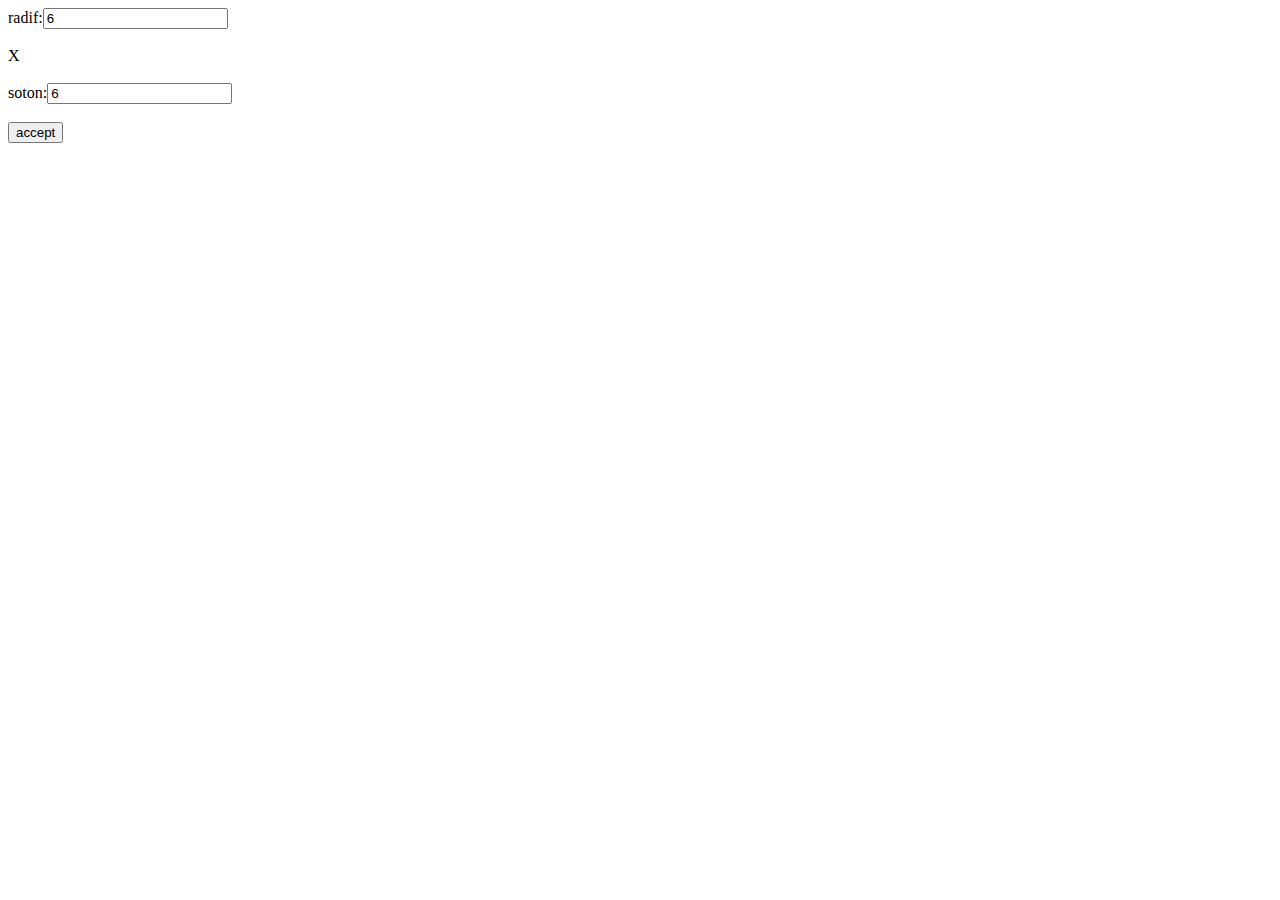
==== index.html @ b0db4a03 "add coustume size for mazemaker and add index page" ====
<html>
<head>
	<title>-−- خوش امدید −−−</title>
	<meta charset="utf-8" />
</head>
<body>
	radif:<input id="radif" type="number" value="6">
	<br/><br/>
	X
</br></br>
soton:<input id="soton" type="number" value="6">
<br/><br/>
<button onclick="accept()">accept</button>
</body>

<script>
function accept(){
	var radif = document.getElementById("radif").value;
	var soton = document.getElementById("soton").value;
	sessionStorage.setItem("radif",radif);
	sessionStorage.setItem("soton",soton);
	window.open("mazer.html","_self")
}
</script>

</html>
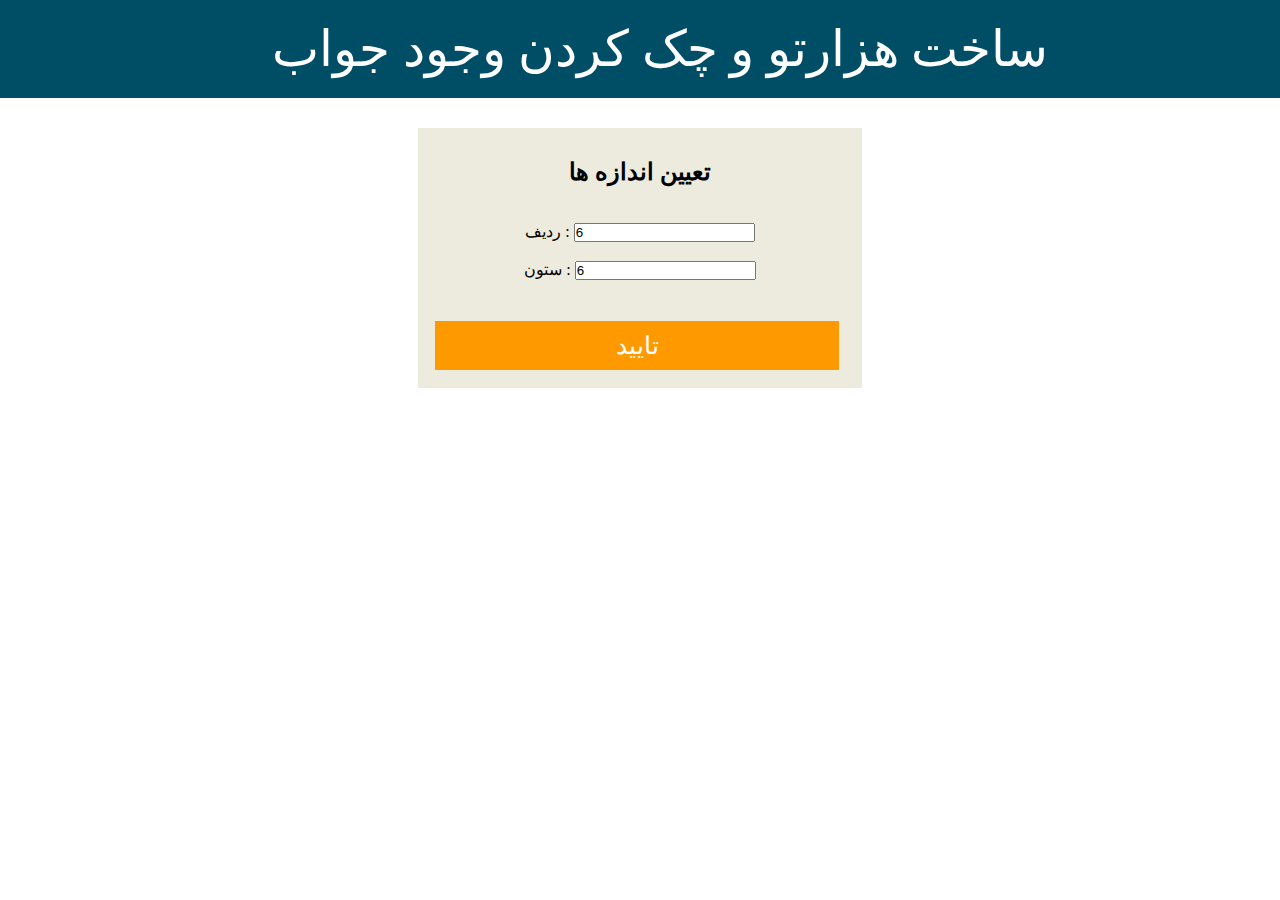
==== commit 387300e0: "oh add some graphic to index page and its worked true" ====
--- a/index.html
+++ b/index.html
@@ -1,16 +1,24 @@
 <html>
 <head>
 	<title>-−- خوش امدید −−−</title>
+	<link rel="stylesheet" type="text/css" href="style.css">
 	<meta charset="utf-8" />
 </head>
 <body>
-	radif:<input id="radif" type="number" value="6">
-	<br/><br/>
-	X
+<div id="header">
+ساخت هزارتو و چک کردن وجود جواب
+</div>
+
+<div id="box">
+<h2>تعیین اندازه ها</h2>
 </br></br>
-soton:<input id="soton" type="number" value="6">
-<br/><br/>
-<button onclick="accept()">accept</button>
+ردیف : <input id="radif" type="number" value="6">
+</br></br>
+ستون : <input id="soton" type="number" value="6">
+</br></br></br>
+<div id="accept" onclick="accept()">تایید </div>
+
+</div>
 </body>
 
 <script>
--- a/style.css
+++ b/style.css
@@ -0,0 +1,93 @@
+*{
+	padding: 0px;
+	margin: 0px;
+}
+#maze{
+	width: 100%;
+	border: 1px solid black;
+	padding: 0px;
+}
+#maze td{
+	background: #f7f7f7;
+	text-align: center;
+	padding: 20px;
+}
+
+#maze td:hover{
+	background: #1397a3;
+	cursor: pointer;
+}
+
+#title{
+width: 100%;
+font-size: 30pt;
+text-align: center;
+margin: 20px
+
+}
+#res{
+
+	text-align: center;
+	padding: 20px;
+	font-size: 20px;
+	color: #53ff1a;
+}
+#under{
+	width: 100%;
+	height: 100%;
+	background: #00111a;
+}
+#accept{
+	margin-top: 5px;
+	width: 30%;
+	height: auto;
+	position: absolute;
+	left: 34%;
+	font-size: 25px;
+	background:  #ff9900;
+	text-align: center;
+	color :white;
+	padding: 10px;
+}
+#accept:hover{
+cursor: pointer;
+background: #cc3300;
+}
+#about{
+	text-align: center;
+	color: white;
+	font-size: 17px;
+	margin-top: 100px;
+}
+
+#show td{
+	background: #f7f7f7;
+	text-align: center;
+	padding: 20px;
+}
+
+#show td:hover{
+	background: #1397a3;
+	cursor: pointer;
+}
+#show{
+	width: 100%;
+	border: 1px solid black;
+	padding: 0px;
+}
+#header{
+	width: 100%;
+	padding: 20px;
+	text-align: center;
+	font-size: 50px;
+	background: #004d66;
+	color: white;
+}
+#box{
+	background: #edebde;
+	width: 30%;
+	height: 200px;
+	padding: 30px;
+	margin: 30px auto;
+	text-align: center;
+}